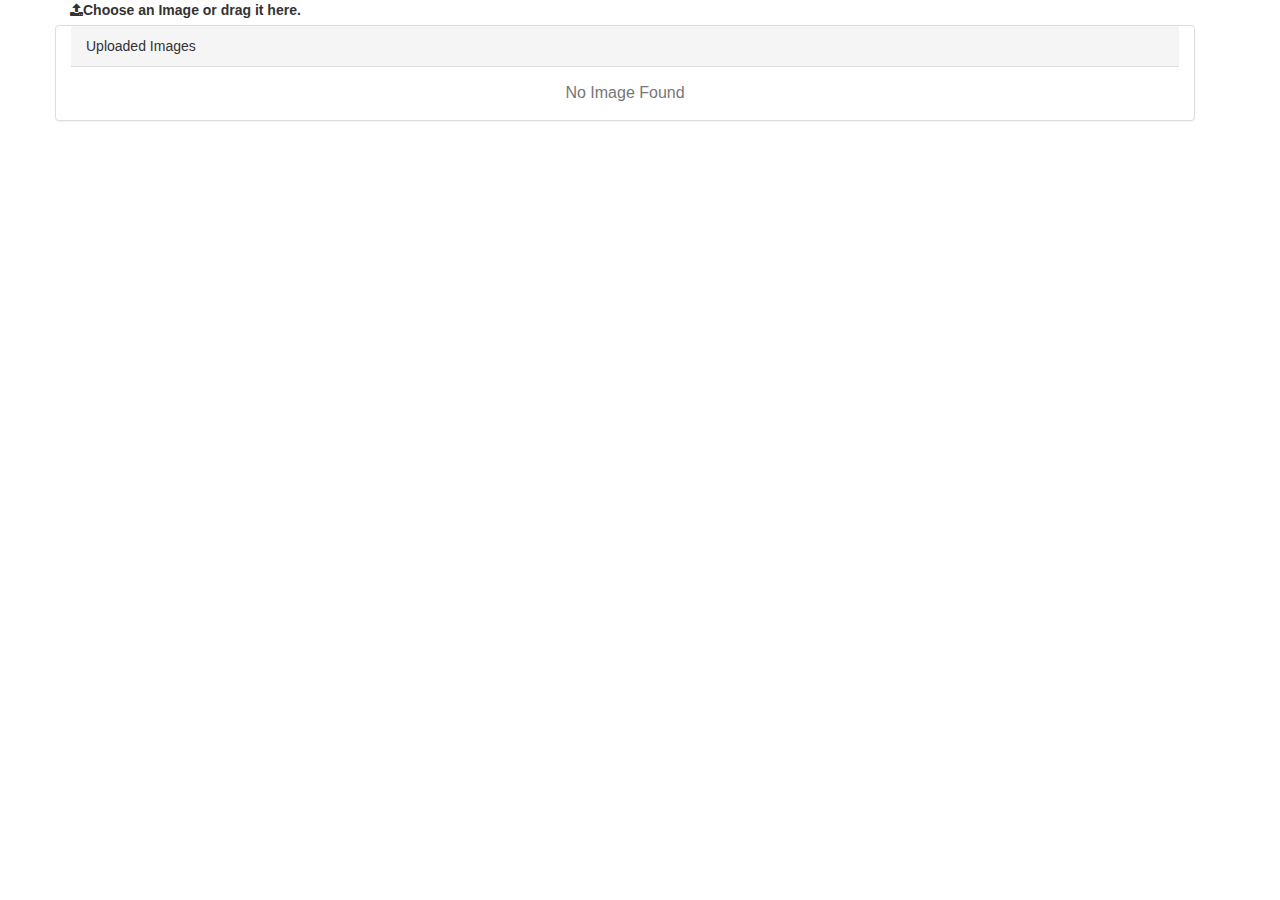
==== docs/index.html @ 2cb80b62 "Copied the latest file into docs" ====
<!DOCTYPE html>
<html>
<head>
    <link rel="stylesheet" href="https://maxcdn.bootstrapcdn.com/bootstrap/3.3.7/css/bootstrap.min.css">
    <link rel="stylesheet" href="DemoStyle.css" />
    <link rel="stylesheet" href="https://cdnjs.cloudflare.com/ajax/libs/font-awesome/4.7.0/css/font-awesome.min.css" />
</head>
<body class="container">
    <div id="imageUploaderArea" class="row col-sm-12">
        <div id="divDragDrop">
            <input style="display:none" type="file" id="inputImageUpload" onchange="uploadImage(this);" />
            <label for="inputImageUpload"><span class="upload-icon"><i class="fa fa-upload" aria-hidden="true"></i></span><strong>Choose an Image</strong><span class="box__dragndrop"> or drag it here</span>.</label>
            <div id="imageToUploadOuter" class="col-sm-12" style="display: none">
                <img src="" id="imageToUpload" />
                <div id="cancelImage">Cancel</div>
                <div id="addImage">Add</div>
            </div>
        </div>
    </div>
    <div id="uploadedImageList" class="row col-sm-12 panel panel-default">
        <div class="panel-heading">Uploaded Images <button id="btnClearImages" class="btn btn-danger pull-right">Clear Images</button></div>
        <div class="panel-body"></div>
    </div>
    <div id="selectedImagePreview" class="modal fade">
        <div class="modal-dialog modal-lg">
            <div class="modal-content">
                <div class="modal-header">
                    <button type="button" class="close" data-dismiss="modal">&times;</button>
                </div>
                <div class="modal-body">
                </div>
                <div class="modal-footer">
                </div>
            </div>

        </div>
    </div>
    <script src="https://cdnjs.cloudflare.com/ajax/libs/jquery/3.2.1/jquery.min.js"></script>
    <script src="https://maxcdn.bootstrapcdn.com/bootstrap/3.3.7/js/bootstrap.min.js"></script>
    <script src="JsStore-1.2.7.min.js"></script>
    <script src="DemoScript.js"></script>
</body>
</html>
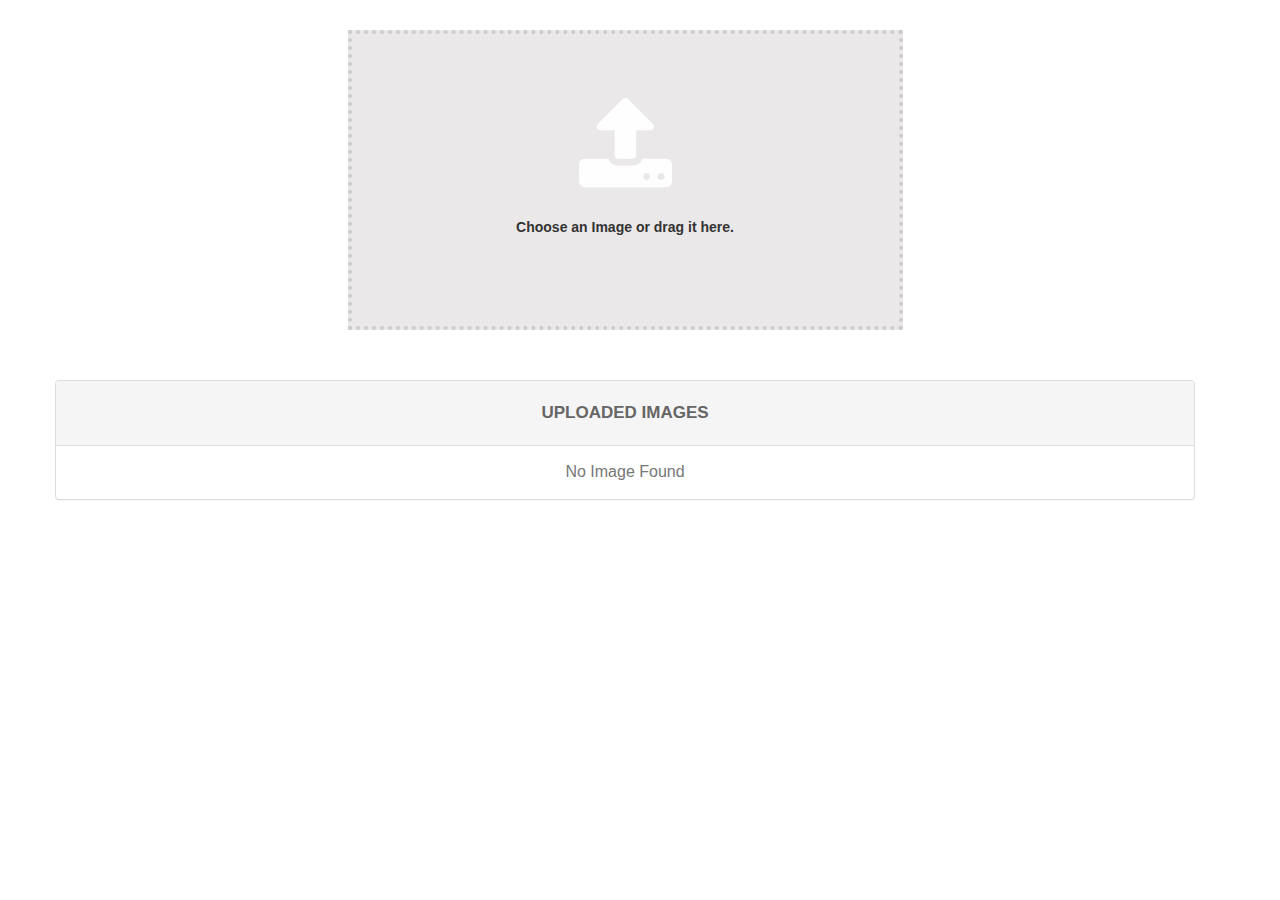
==== commit cc558986: "Updated the code as per the latest version of JsStore(V2)" ====
--- a/docs/index.html
+++ b/docs/index.html
@@ -1,15 +1,22 @@
 <!DOCTYPE html>
 <html>
+
 <head>
     <link rel="stylesheet" href="https://maxcdn.bootstrapcdn.com/bootstrap/3.3.7/css/bootstrap.min.css">
-    <link rel="stylesheet" href="DemoStyle.css" />
+    <link rel="stylesheet" href="style/main.css" />
     <link rel="stylesheet" href="https://cdnjs.cloudflare.com/ajax/libs/font-awesome/4.7.0/css/font-awesome.min.css" />
 </head>
+
 <body class="container">
     <div id="imageUploaderArea" class="row col-sm-12">
         <div id="divDragDrop">
             <input style="display:none" type="file" id="inputImageUpload" onchange="uploadImage(this);" />
-            <label for="inputImageUpload"><span class="upload-icon"><i class="fa fa-upload" aria-hidden="true"></i></span><strong>Choose an Image</strong><span class="box__dragndrop"> or drag it here</span>.</label>
+            <label for="inputImageUpload">
+                <span class="upload-icon">
+                    <i class="fa fa-upload" aria-hidden="true"></i>
+                </span>
+                <strong>Choose an Image</strong>
+                <span class="box__dragndrop"> or drag it here</span>.</label>
             <div id="imageToUploadOuter" class="col-sm-12" style="display: none">
                 <img src="" id="imageToUpload" />
                 <div id="cancelImage">Cancel</div>
@@ -18,7 +25,9 @@
         </div>
     </div>
     <div id="uploadedImageList" class="row col-sm-12 panel panel-default">
-        <div class="panel-heading">Uploaded Images <button id="btnClearImages" class="btn btn-danger pull-right">Clear Images</button></div>
+        <div class="panel-heading">Uploaded Images
+            <button id="btnClearImages" class="btn btn-danger pull-right">Clear Images</button>
+        </div>
         <div class="panel-body"></div>
     </div>
     <div id="selectedImagePreview" class="modal fade">
@@ -37,8 +46,9 @@
     </div>
     <script src="https://cdnjs.cloudflare.com/ajax/libs/jquery/3.2.1/jquery.min.js"></script>
     <script src="https://maxcdn.bootstrapcdn.com/bootstrap/3.3.7/js/bootstrap.min.js"></script>
-    <script src="JsStore-1.2.7.min.js"></script>
-    <script src="DemoScript.js"></script>
+    <script src="scripts/jsstore.min.js"></script>
+    <script src="scripts/helper.js"></script>
+    <script src="scripts/main.js"></script>
 </body>
-</html>
 
+</html>--- a/docs/style/main.css
+++ b/docs/style/main.css
@@ -0,0 +1,124 @@
+#imageUploaderArea {
+    position: relative;
+    margin-top: 30px;
+}
+
+#divDragDrop {
+    display: block;
+    text-align: center;
+    margin: auto;
+    width: 50%;
+    min-width: 300px;
+    position: relative;
+    height: 300px;
+    border: 4px dotted #ccc;
+    background: #eae8e8;
+}
+
+#divDragDrop.is-dragover,
+#divDragDrop:hover {
+    background: #fafafa;
+}
+
+#divDragDrop.is-dragover .upload-icon,
+#divDragDrop:hover .upload-icon {
+    color: #aaa;
+}
+
+#divDragDrop.is-dragover label,
+#divDragDrop:hover label {
+    color: #aaa;
+    background: #fcfcfc;
+}
+
+#divDragDrop .upload-icon {
+    font-size: 100px;
+    display: block;
+    color: #fefefe;
+    text-align: center;
+}
+
+#divDragDrop label {
+    display: block;
+    height: 100%;
+    width: 100%;
+    padding: 40px;
+    text-align: center;
+    cursor: pointer;
+}
+
+#imageToUploadOuter {
+    position: absolute;
+    top: 0;
+    left: 0;
+    width: 100%;
+    padding: 0px;
+    min-width: 300px;
+    height: 300px;
+}
+
+#imageToUpload {
+    width: 100%;
+    height: 100%;
+}
+
+#addImage, #cancelImage {
+    width: 80px;
+    position: absolute;
+    z-index: 2;
+    height: 80px;
+    border-radius: 50%;
+    background: #ccc;
+    display: inline-block;
+    opacity: 0.8;
+    font-weight: bold;
+    padding-top: 28px;
+    text-align: center;
+    cursor: pointer;
+}
+
+#addImage {
+    right: -40px;
+    bottom: -30px;
+    background: #23e623;
+    color: white;
+}
+
+#cancelImage {
+    left: -40px;
+    bottom: -30px;
+}
+
+#uploadedImageList {
+    margin-top: 50px;
+    padding: 0px;
+}
+
+#uploadedImageList div.image-thumbnail {
+    padding: 5px;
+}
+
+#uploadedImageList div.image-thumbnail:hover {
+    background-color: #cccccc;
+    cursor: pointer;
+}
+
+#uploadedImageList div.panel-heading {
+    padding: 20px;
+    font-size: 17px;
+    font-weight: bold;
+    text-align: center;
+    color: #666;
+    text-transform: uppercase;
+}
+
+#uploadedImageList img {
+    display: inline-block;
+    width: 100%;
+    height: 120px;
+}
+
+#selectedImagePreview img {
+    width: 100%;
+    max-height: 70vh;
+}
